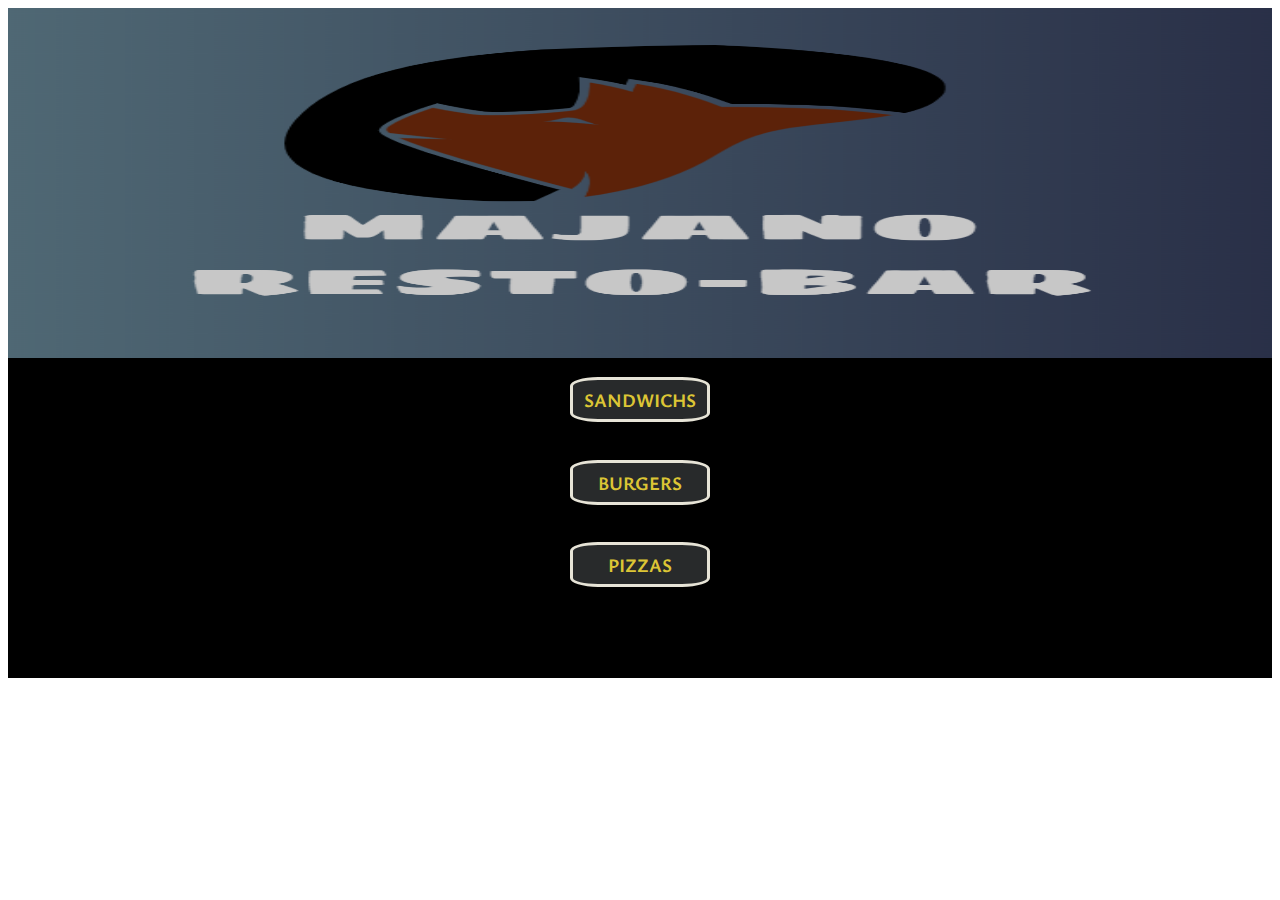
==== index.html @ e69f27bd "Add files via upload" ====
<!DOCTYPE html>
<html lang="en">
<head>
    <meta charset="UTF-8">
    <meta http-equiv="X-UA-Compatible" content="IE=edge">
    <meta name="viewport" content="width=device-width, initial-scale=1.0">
    <link rel="stylesheet" href="majano1.css">
    <title>Document</title>
</head>
<body>
    
    <header> 
        <div class="imagen-principal">
                <img src="fondo6.png">

        </div>  
        
        <div class="navbar">
        
        <nav> 
            <a href="sandwich.html"><p>SANDWICHS </p></a>
            <a href="burgers.html"><p>BURGERS</p> </a>
            <a href="pizzas.html"><p>PIZZAS</p> </a>
          
        </nav>
        </div>

    </header>

</body>
</html>
---- majano1.css ----
@import url('https://fonts.googleapis.com/css2?family=Ysabeau+Office:ital,wght@1,500&display=swap');

*{
    font-family: Ysabeau Office;
}
.imagen-principal{
    width: 100%;
    height: 350px ;
}
img{
    width: 100%;
    height: 100%;
}

nav{
    display: flex;
    flex-direction: column;
    
}
a{
    font-size: 0.5cm;
    display: flex;
    justify-content: center;
    text-decoration: none;
    color: white;
    font-weight: bold;   
}
p{
    width: 120px;
    text-align: center;
    color: #DCC535;
    border: solid 3px #E7E4D7;
    padding: 7px;
    border-radius: 20%;
    background-color: #282A2B;
}
.navbar{
    background-color: black;
    height: 320px;
}
h1{
    color: #E7E4D7;
}
@media (max-width:768px) {
    *{
        font-family: Ysabeau Office;
        margin: 0;
        padding: 0;
        
    }
    .imagen-principal{
        width: 100%;
        height: 350px ;

    }
    img{
        width: 100%;
        height: 100%;
    }

    nav{
        display: flex;
        flex-direction: column;
        gap: 20px;
        
        
    }
    a{
        font-size: 0.55cm;
        display: flex;
        justify-content: center;
        text-decoration: none;
        color: #E7E4D7;
        font-weight: bold;   
        margin-top: 35px;
        text-shadow: 2px 1px 3px #E7E4D7;
    }
    p{
        width: 120px;
        text-align: center;
        color: #E7E4D7;
        border: solid 1px #E7E4D7;
        padding: 7px;
        border-radius: 20%;
        background-color: #282A2B;
        flex-wrap: nowrap;
    }
    .navbar{
        background-image: url("fondo5.png");
        background-size: 100% 100%;
        height: 390px;
        padding-top: 20px;
        
    }
    h1{
        color: white;
    }
    header{
        height: 100%;
        margin: 0;
    }
    
}
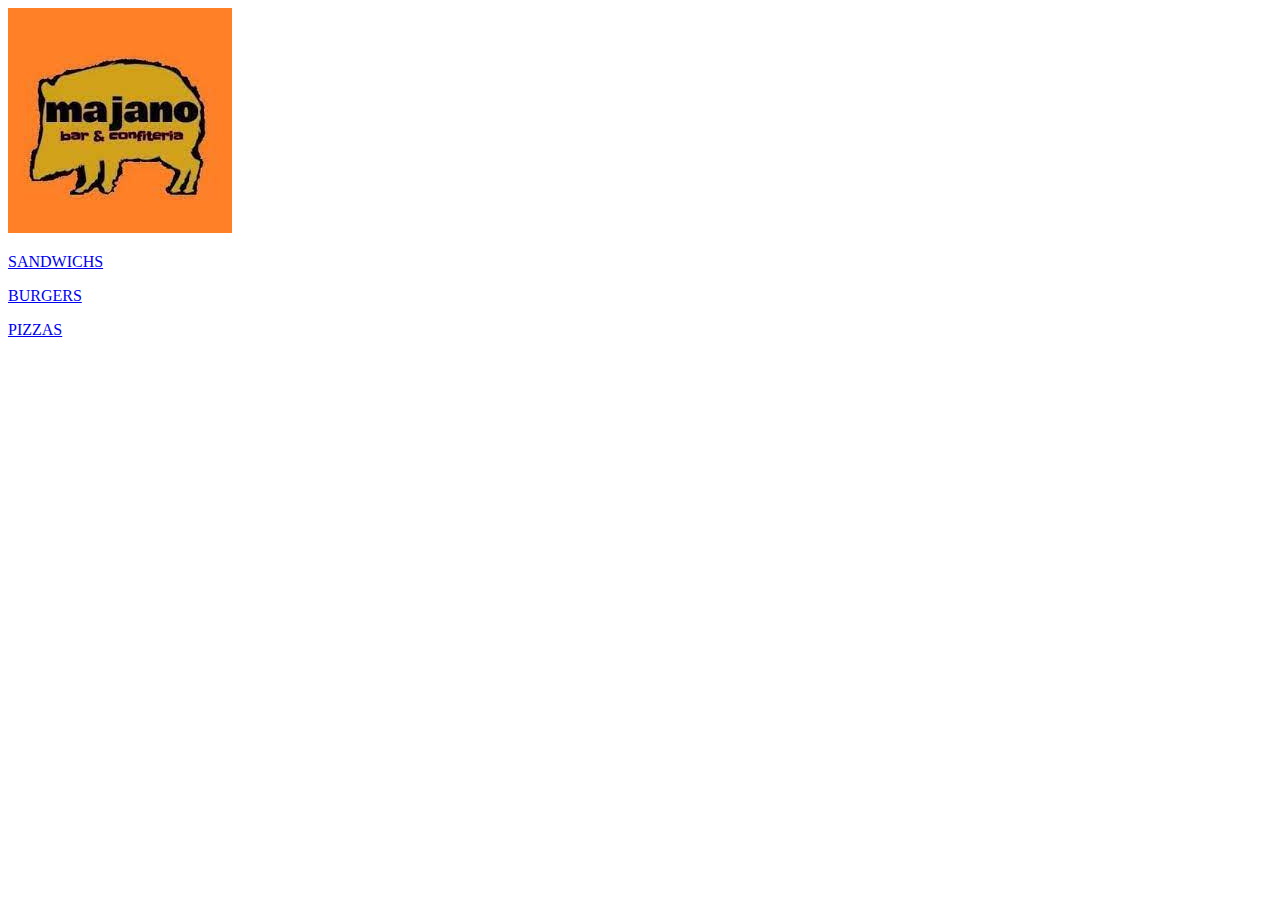
==== commit 278b341b: "Add files via upload" ====
--- a/index.html
+++ b/index.html
@@ -11,7 +11,7 @@
     
     <header> 
         <div class="imagen-principal">
-                <img src="fondo6.png">
+                <img src="descarga.jfif">
 
         </div>  
         
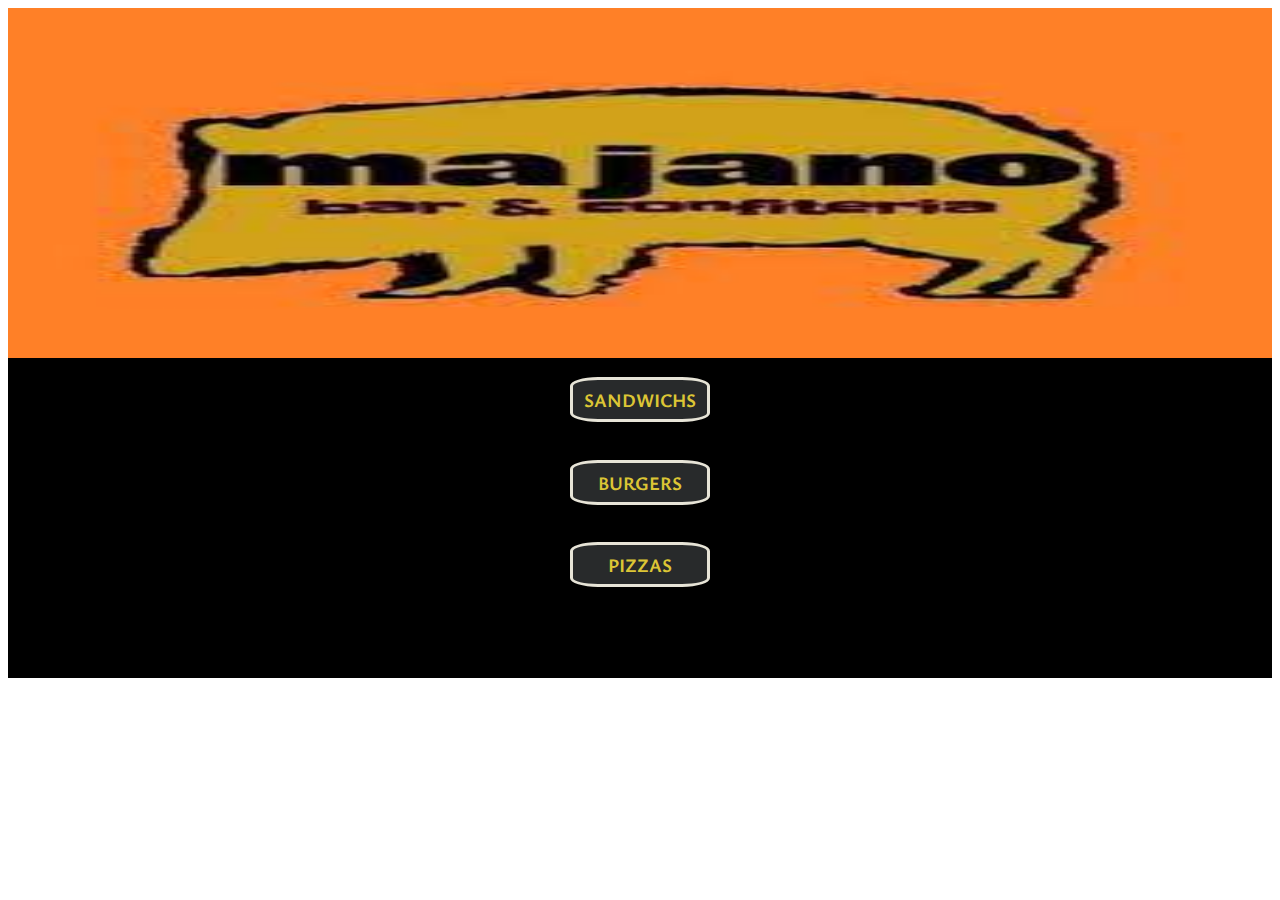
==== commit 03321838: "Update index.html" ====
--- a/index.html
+++ b/index.html
@@ -9,7 +9,7 @@
 </head>
 <body>
     
-    <header> 
+     
         <div class="imagen-principal">
                 <img src="descarga.jfif">
 
@@ -25,7 +25,7 @@
         </nav>
         </div>
 
-    </header>
+ 
 
 </body>
-</html>+</html>
--- a/majano1.css
+++ b/majano1.css
@@ -0,0 +1,106 @@
+@import url('https://fonts.googleapis.com/css2?family=Ysabeau+Office:ital,wght@1,500&display=swap');
+
+*{
+    font-family: Ysabeau Office;
+}
+.imagen-principal{
+    width: 100%;
+    height: 350px ;
+}
+img{
+    width: 100%;
+    height: 100%;
+}
+
+nav{
+    display: flex;
+    flex-direction: column;
+    
+}
+a{
+    font-size: 0.5cm;
+    display: flex;
+    justify-content: center;
+    text-decoration: none;
+    color: white;
+    font-weight: bold;   
+}
+p{
+    width: 120px;
+    text-align: center;
+    color: #DCC535;
+    border: solid 3px #E7E4D7;
+    padding: 7px;
+    border-radius: 20%;
+    background-color: #282A2B;
+}
+.navbar{
+    background-color: black;
+    height: 320px;
+}
+h1{
+    color: #E7E4D7;
+}
+@media (max-width:768px) {
+    *{
+        font-family: Ysabeau Office;
+        margin: 0;
+        padding: 0;
+        
+    }
+    .imagen-principal{
+        width: 100%;
+        height: 350px ;
+       
+
+    }
+    img{
+        width: 100%;
+        height: 100%;
+    }
+
+    nav{
+        display: flex;
+        flex-direction: column;
+        gap: 20px;
+        
+        
+    }
+    a{
+        font-size: 0.55cm;
+        display: flex;
+        justify-content: center;
+        text-decoration: none;
+        color: black;
+        font-weight: bold;   
+        margin-top: 35px;
+        text-shadow: 3px 2px 4px white;
+    }
+    p{
+        width: 120px;
+        text-align: center;
+        color: black;
+        text-shadow: 2px 2px 2px white;
+        border: solid 3px #662308;
+        padding: 7px;
+        border-radius: 20%;
+        background-color: #F3A552;
+        flex-wrap: nowrap;
+    }
+    .navbar{
+        background-image: url("fondo14.png");
+        background-size: 100% 100%;
+        height: 400px;
+        padding-top: 20px;
+        margin-bottom: 0;
+        
+    }
+    h1{
+        color: white;
+    }
+    header{
+        height: 100%;
+        margin: 0;
+    }
+    
+}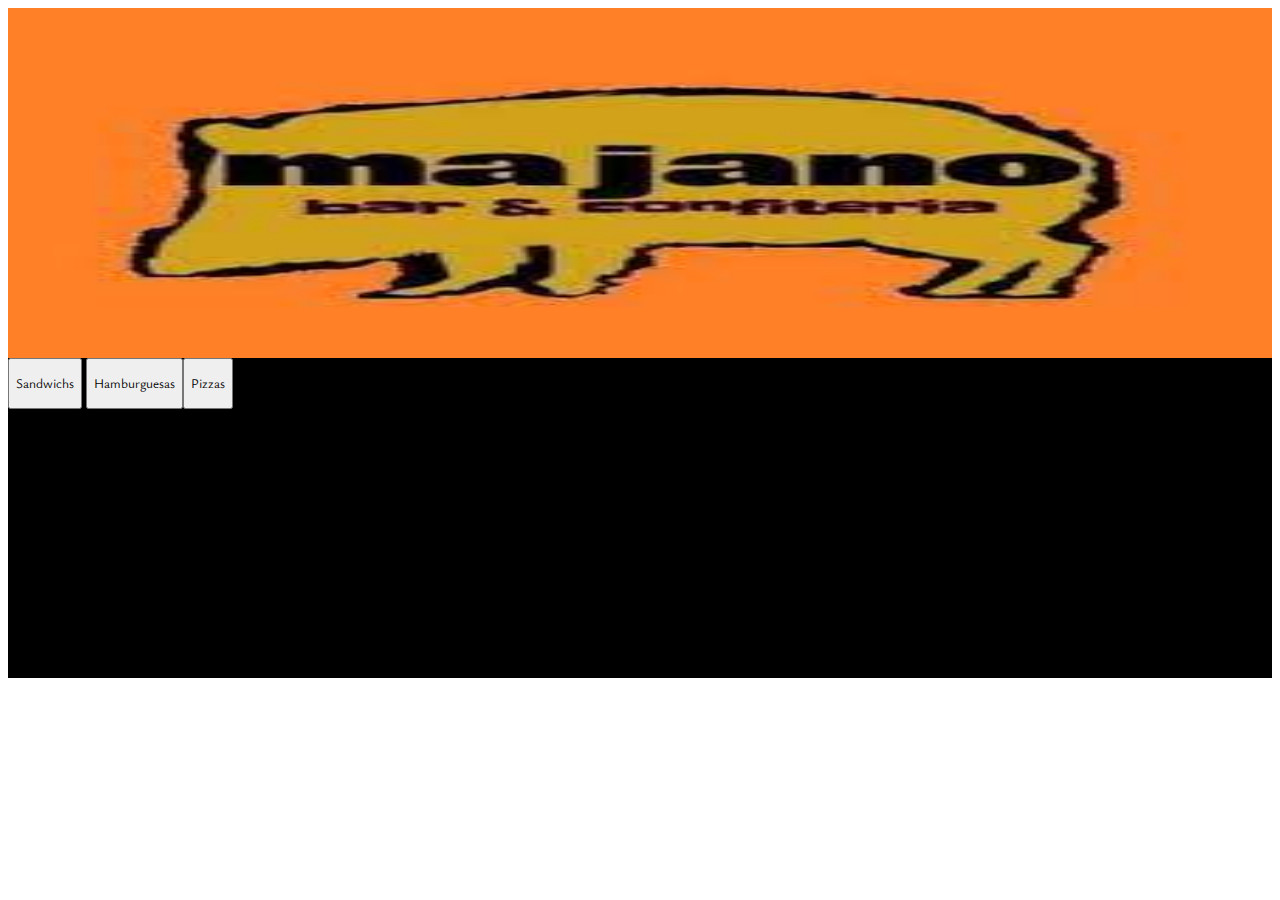
==== commit 88658293: "Add files via upload" ====
--- a/index.html
+++ b/index.html
@@ -9,7 +9,7 @@
 </head>
 <body>
     
-     
+
         <div class="imagen-principal">
                 <img src="descarga.jfif">
 
@@ -17,15 +17,13 @@
         
         <div class="navbar">
         
-        <nav> 
-            <a href="sandwich.html"><p>SANDWICHS </p></a>
-            <a href="burgers.html"><p>BURGERS</p> </a>
-            <a href="pizzas.html"><p>PIZZAS</p> </a>
-          
-        </nav>
+       <button id="boton-1"><p class="texto">Sandwichs</p></button>
+       <button id="boton-2"><p class="texto">Hamburguesas</p</button>
+       <button id="boton-3"><p class="texto">Pizzas</p></button>
         </div>
+    
 
- 
+    <script src="index.js"></script>
 
 </body>
 </html>
--- a/majano1.css
+++ b/majano1.css
@@ -25,15 +25,7 @@
     color: white;
     font-weight: bold;   
 }
-p{
-    width: 120px;
-    text-align: center;
-    color: #DCC535;
-    border: solid 3px #E7E4D7;
-    padding: 7px;
-    border-radius: 20%;
-    background-color: #282A2B;
-}
+
 .navbar{
     background-color: black;
     height: 320px;
@@ -42,10 +34,18 @@
     color: #E7E4D7;
 }
 @media (max-width:768px) {
+    html body{
+        box-sizing: border-box;
+        margin: 0;
+        padding: 0;
+
+    }
     *{
+        box-sizing: border-box;
         font-family: Ysabeau Office;
         margin: 0;
         padding: 0;
+       
         
     }
     .imagen-principal{
@@ -66,41 +66,40 @@
         
         
     }
-    a{
-        font-size: 0.55cm;
+    button{
+        margin-left: auto;
+        margin-right: auto;
+        font-size:2rem;
         display: flex;
         justify-content: center;
         text-decoration: none;
         color: black;
-        font-weight: bold;   
-        margin-top: 35px;
-        text-shadow: 3px 2px 4px white;
+        font-weight: bold;  
+        margin-bottom: 10px;
+        text-shadow: 3px 2px 4px #B9A793;
+        border: solid 2px #C5742F;
+        border-radius: 30%;
+        padding: 5px;
+        padding-bottom: 10px;
+        background-color: transparent;
     }
-    p{
-        width: 120px;
-        text-align: center;
-        color: black;
-        text-shadow: 2px 2px 2px white;
-        border: solid 3px #662308;
-        padding: 7px;
-        border-radius: 20%;
-        background-color: #F3A552;
-        flex-wrap: nowrap;
-    }
+   
     .navbar{
-        background-image: url("fondo14.png");
-        background-size: 100% 100%;
-        height: 400px;
+        display: flex;
+        flex-direction: column;
+        background-image: url("black.png");
+        background-size: contain;
+        background-repeat: no-repeat;
+        justify-content: space-around;
         padding-top: 20px;
-        margin-bottom: 0;
+      
         
     }
     h1{
         color: white;
     }
-    header{
-        height: 100%;
-        margin: 0;
-    }
+  .texto{
+    color:#FD8D12;
+  }
     
 }